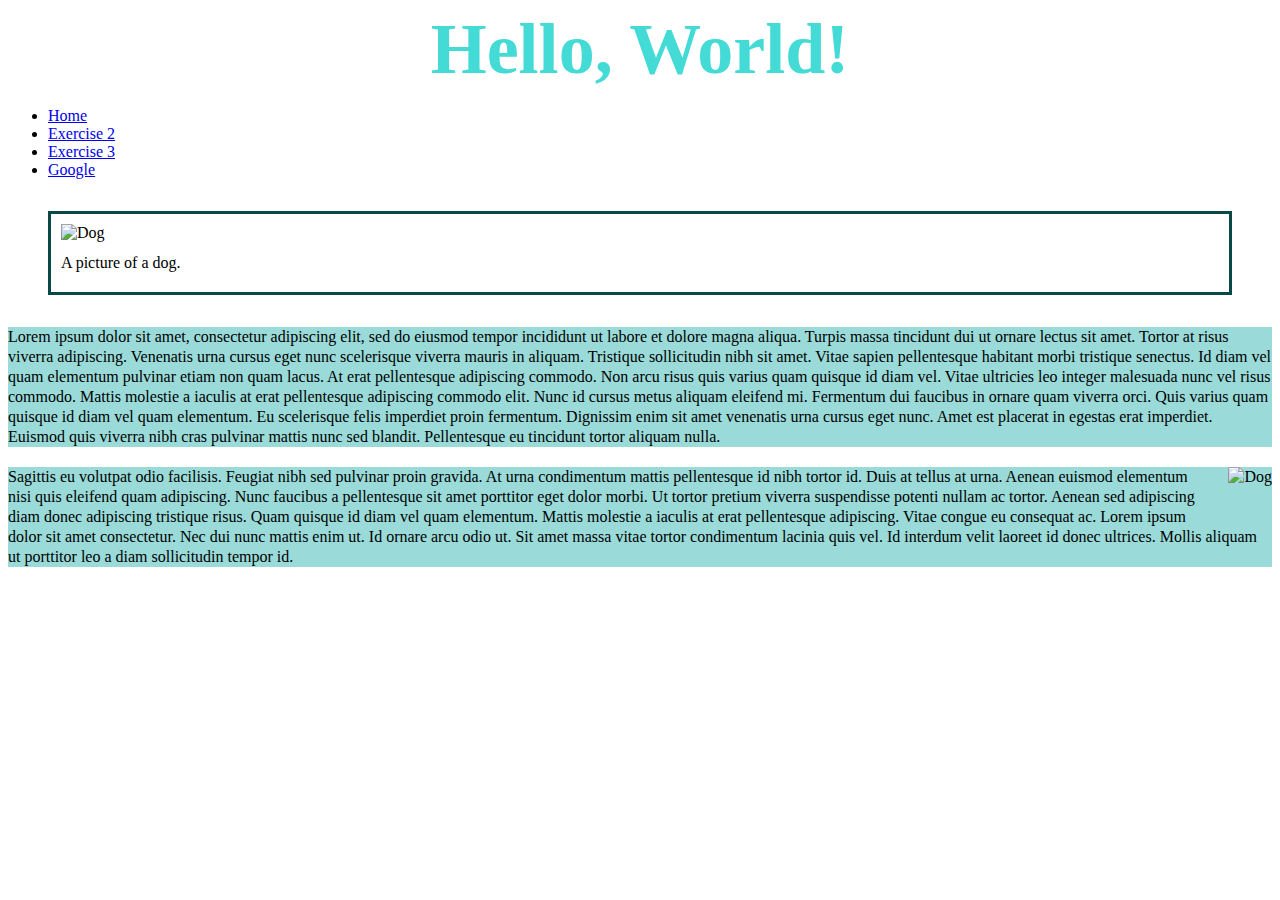
==== exercise04.html @ e1269002 "add exercise  4" ====
<!DOCTYPE html>
<html>
    <head>
        <title>My Hello World Doc</title>
        <link href="styles.css" rel="stylesheet" />
    </head>
    <body>
        <header>
            <h1>Hello, World!</h1>
            <ul>
                <li><a href="index.html" alt="go to the homepage">Home</a></li>
                <li><a href="exercise02.html" alt="go to exercise 2">Exercise 2</a></li>
                <li><a href="exercise03.html" alt="go to exercise 3">Exercise 3</a></li>
                <li><a href="https://google.com" alt="go to Google">Google</a></li>
            </ul>
        </header>
        <figure>
            <img src="https://dogtime.com/wp-content/uploads/sites/12/2011/01/GettyImages-153000205-e1691974077142.jpg?w=1024" 
                alt="Dog"/>
            <figcaption>A picture of a dog.</figcaption>
        </figure>
        <article>
            <p>Lorem ipsum dolor sit amet, consectetur adipiscing elit, sed do eiusmod tempor incididunt ut labore et dolore magna aliqua. 
               Turpis massa tincidunt dui ut ornare lectus sit amet. Tortor at risus viverra adipiscing. 
               Venenatis urna cursus eget nunc scelerisque viverra mauris in aliquam. Tristique sollicitudin nibh sit amet. 
               Vitae sapien pellentesque habitant morbi tristique senectus. Id diam vel quam elementum pulvinar etiam non quam lacus. 
               At erat pellentesque adipiscing commodo. Non arcu risus quis varius quam quisque id diam vel. 
               Vitae ultricies leo integer malesuada nunc vel risus commodo. Mattis molestie a iaculis at erat pellentesque adipiscing commodo elit. 
               Nunc id cursus metus aliquam eleifend mi. Fermentum dui faucibus in ornare quam viverra orci. 
               Quis varius quam quisque id diam vel quam elementum. Eu scelerisque felis imperdiet proin fermentum. 
               Dignissim enim sit amet venenatis urna cursus eget nunc. Amet est placerat in egestas erat imperdiet. 
               Euismod quis viverra nibh cras pulvinar mattis nunc sed blandit. Pellentesque eu tincidunt tortor aliquam nulla.</p>
            <p><img src="https://dogtime.com/wp-content/uploads/sites/12/2011/01/GettyImages-153000205-e1691974077142.jpg?w=1024" 
                alt="Dog"/>
                Sagittis eu volutpat odio facilisis. Feugiat nibh sed pulvinar proin gravida. 
                At urna condimentum mattis pellentesque id nibh tortor id. Duis at tellus at urna. 
                Aenean euismod elementum nisi quis eleifend quam adipiscing. Nunc faucibus a pellentesque sit amet porttitor eget dolor morbi. 
                Ut tortor pretium viverra suspendisse potenti nullam ac tortor. Aenean sed adipiscing diam donec adipiscing tristique risus. 
                Quam quisque id diam vel quam elementum. Mattis molestie a iaculis at erat pellentesque adipiscing. Vitae congue eu consequat ac. 
                Lorem ipsum dolor sit amet consectetur. Nec dui nunc mattis enim ut. Id ornare arcu odio ut. 
                Sit amet massa vitae tortor condimentum lacinia quis vel. Id interdum velit laoreet id donec ultrices. 
                Mollis aliquam ut porttitor leo a diam sollicitudin tempor id.</p>
        </article>
    </body>
</html>
---- styles.css ----
body {
    display:flex; 
    flex-direction:column; 
    justify-content:center;
}

h1 {
    color: #44dbd7;
    font-family: roboto;
    font-size: 72px;
    margin-top: 0;
    margin-bottom: .125em;
    text-align: center;
  }
  
  p {
    background: #9adbd9;
    font-family: calibri;
    line-height: 1.25;
    margin-bottom: 1.25em;
  }
  
  figure {
    border: 3px solid #064947;
    padding: 10px;
    padding-bottom: 20px;
  }
  
  figure img {
    width: 100%;
    height: auto;
    margin-bottom: 12px;
  }
  
  p img {
    float: right;
    max-width: 30%;
    margin-left: 20px;
    margin-bottom: 40px;
  }
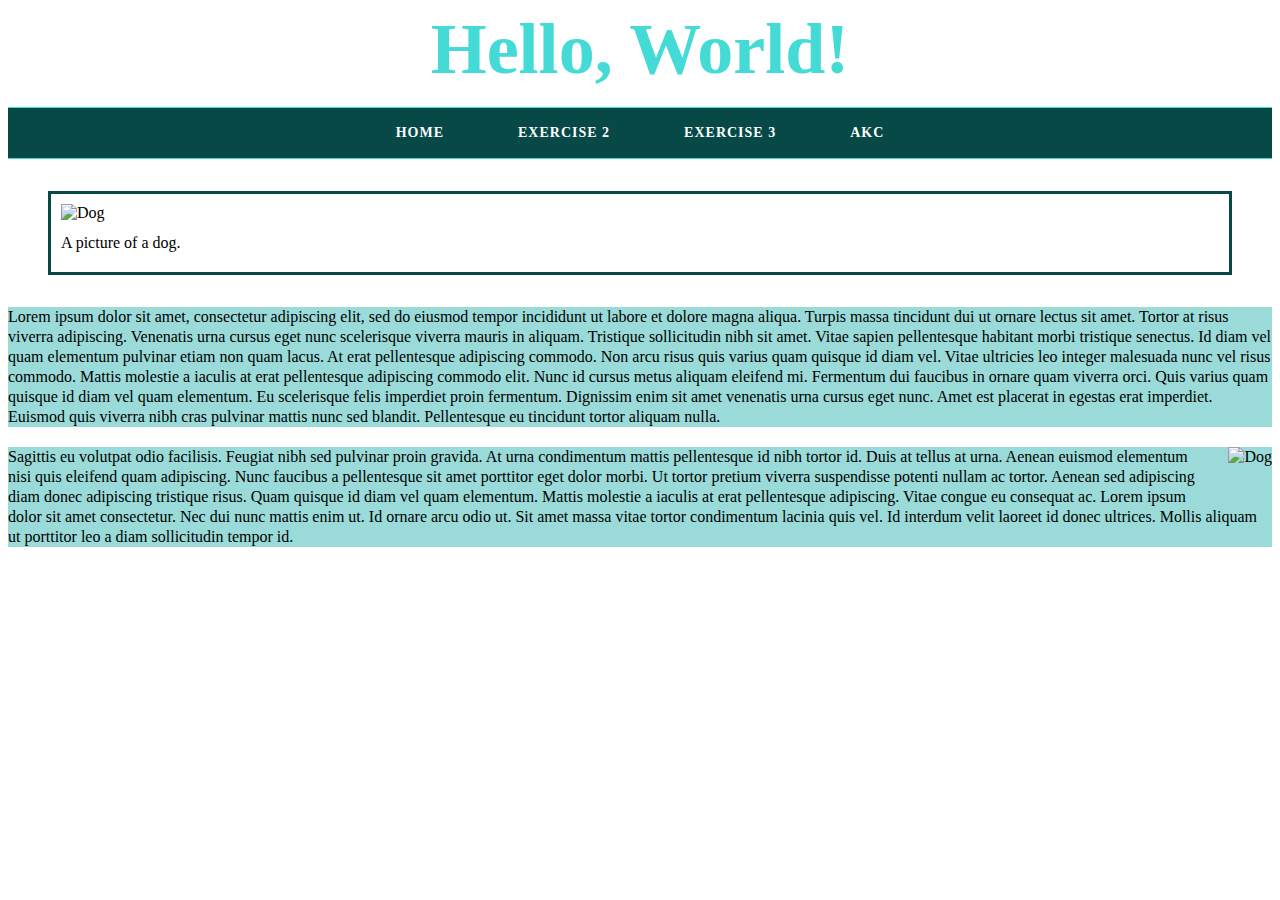
==== commit 321cd405: "change styles" ====
--- a/exercise04.html
+++ b/exercise04.html
@@ -7,12 +7,14 @@
     <body>
         <header>
             <h1>Hello, World!</h1>
-            <ul>
-                <li><a href="index.html" alt="go to the homepage">Home</a></li>
-                <li><a href="exercise02.html" alt="go to exercise 2">Exercise 2</a></li>
-                <li><a href="exercise03.html" alt="go to exercise 3">Exercise 3</a></li>
-                <li><a href="https://google.com" alt="go to Google">Google</a></li>
-            </ul>
+            <nav>
+                <ul>
+                    <li><a href="index.html" alt="go to the homepage">Home</a></li>
+                    <li><a href="exercise02.html" alt="go to exercise 2">Exercise 2</a></li>
+                    <li><a href="exercise03.html" alt="go to exercise 3">Exercise 3</a></li>
+                    <li><a href="https://www.akc.org" alt="go to american kennel club">AKC</a></li>
+                </ul>
+            </nav>
         </header>
         <figure>
             <img src="https://dogtime.com/wp-content/uploads/sites/12/2011/01/GettyImages-153000205-e1691974077142.jpg?w=1024" 
--- a/styles.css
+++ b/styles.css
@@ -1,40 +1,72 @@
 body {
-    display:flex; 
-    flex-direction:column; 
-    justify-content:center;
+  display:flex; 
+  flex-direction:column; 
+  justify-content:center;
 }
 
 h1 {
-    color: #44dbd7;
-    font-family: roboto;
-    font-size: 72px;
-    margin-top: 0;
-    margin-bottom: .125em;
-    text-align: center;
-  }
+  color: #44dbd7;
+  font-family: roboto;
+  font-size: 72px;
+  margin-top: 0;
+  margin-bottom: .125em;
+  text-align: center;
+}
   
-  p {
-    background: #9adbd9;
-    font-family: calibri;
-    line-height: 1.25;
-    margin-bottom: 1.25em;
-  }
+p {
+  background: #9adbd9;
+  font-family: calibri;
+  line-height: 1.25;
+  margin-bottom: 1.25em;
+}
   
-  figure {
-    border: 3px solid #064947;
-    padding: 10px;
-    padding-bottom: 20px;
-  }
+figure {
+  border: 3px solid #064947;
+  padding: 10px;
+  padding-bottom: 20px;
+}
   
-  figure img {
-    width: 100%;
-    height: auto;
-    margin-bottom: 12px;
-  }
+figure img {
+  width: 100%;
+  height: auto;
+  margin-bottom: 12px;
+}
   
-  p img {
-    float: right;
-    max-width: 30%;
-    margin-left: 20px;
-    margin-bottom: 40px;
-  }+p img {
+  float: right;
+  max-width: 30%;
+  margin-left: 20px;
+  margin-bottom: 40px;
+}
+
+nav ul {
+  display: flex;
+  justify-content: center;
+  gap: 40px;
+  background-color: #064947;
+  list-style: none;
+  padding: 0;
+  border-top: 1px solid #44dbd7;
+  border-bottom: 1px solid #44dbd7;
+}
+
+nav ul li {
+  padding: 5px;
+}
+
+nav ul li a {
+  color: white;
+  text-decoration: none;
+  padding: 12px;
+  display: block;
+  text-transform: uppercase;
+  font-family: Roboto;
+  font-size: 14px;
+  font-weight: bold;
+  letter-spacing: 1px;
+}
+
+nav ul li a:hover {
+  border-bottom: 3px solid #44dbd7;
+  padding-bottom: 9px;
+}